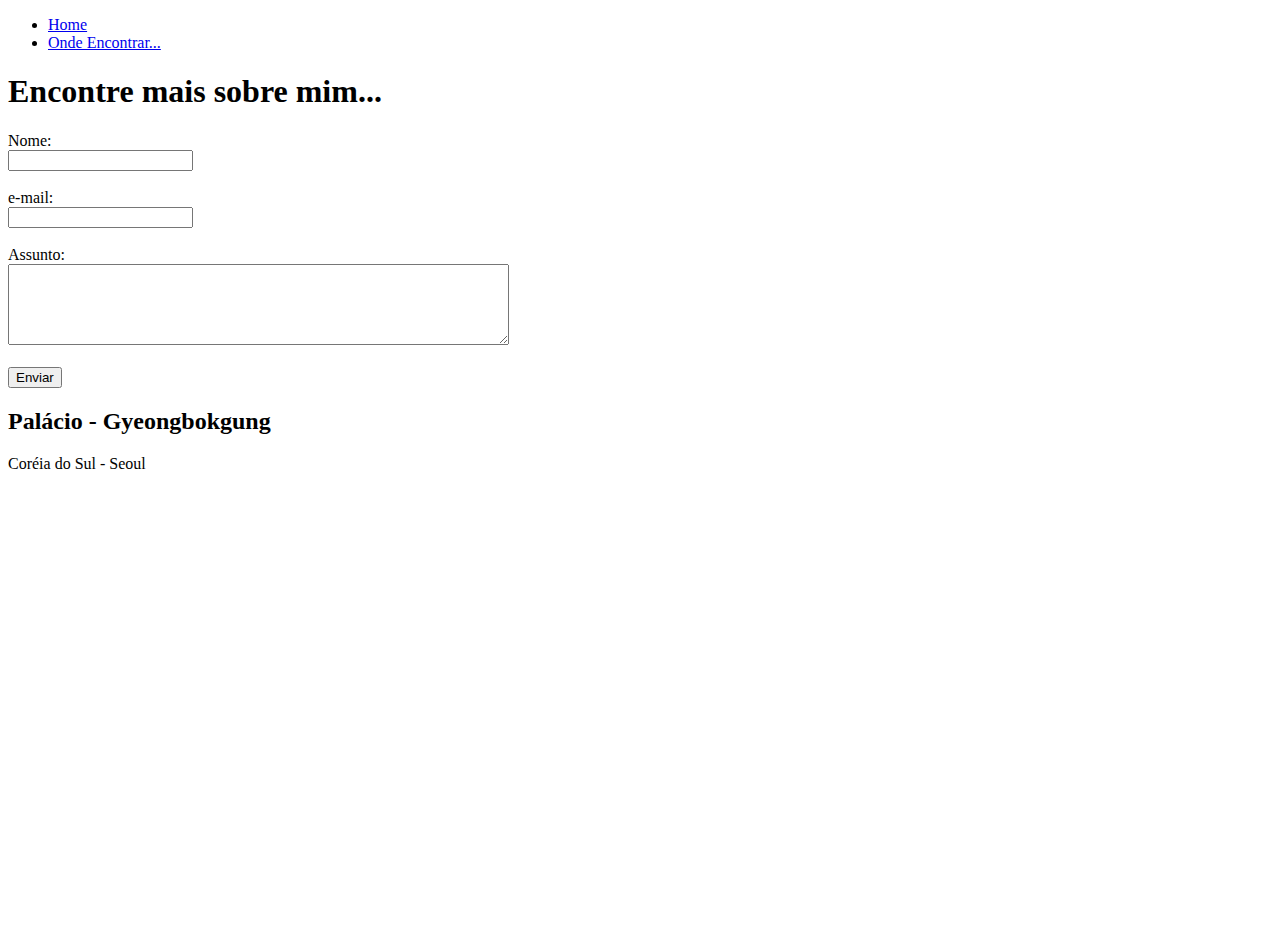
==== contato.html @ d7f0b747 "Primeira tarefa sobre Html" ====
<!DOCTYPE html>
<html lang="pt-br">
<head>
    <meta charset="UTF-8">
    <meta http-equiv="X-UA-Compatible" content="IE=edge">
    <meta name="viewport" content="width=device-width, initial-scale=1.0">
    <title>Perfil</title>
</head>
<body>
    <ul>
        <li>
            <a href="index.html"  >
             Home</a>
        </li>
        <li>
         <a href="contato.html"  > Onde Encontrar...
         </a>
     </li>
    </ul>
    <h1>Encontre mais sobre mim...</h1>

    <form>
        <label for="nome">Nome:</label> <br>
        <input type="text" id="nome">
       <br>
       <br>
        <label for="email">e-mail:</label> <br>
        <input type="email" id="email">
       <br>    <!--Coloca o formulário um de baixo do outro-->
       <br> 
        <label for="assunto">Assunto:</label> <br>
        <textarea name="text" id="assunto"  cols="60" rows="5"></textarea>
        <br>
        <br>
        <button>Enviar</button>
    </form>
  <h2>Palácio - Gyeongbokgung</h2>
  <p>Coréia do Sul - Seoul</p>
  <iframe src="https://www.google.com/maps/embed?pb=!1m18!1m12!1m3!1d404730.56789657054!2d126.977041!3d37.579617!2m3!1f0!2f0!3f0!3m2!1i1024!2i768!4f13.1!3m3!1m2!1s0x357ca2c74aeddea1%3A0x8b3046532cc715f6!2sGyeongbokgung!5e0!3m2!1spt-BR!2sbr!4v1623875708815!5m2!1spt-BR!2sbr" width="600" height="450" style="border:0;" allowfullscreen="" loading="lazy"></iframe>
</body>
</html>
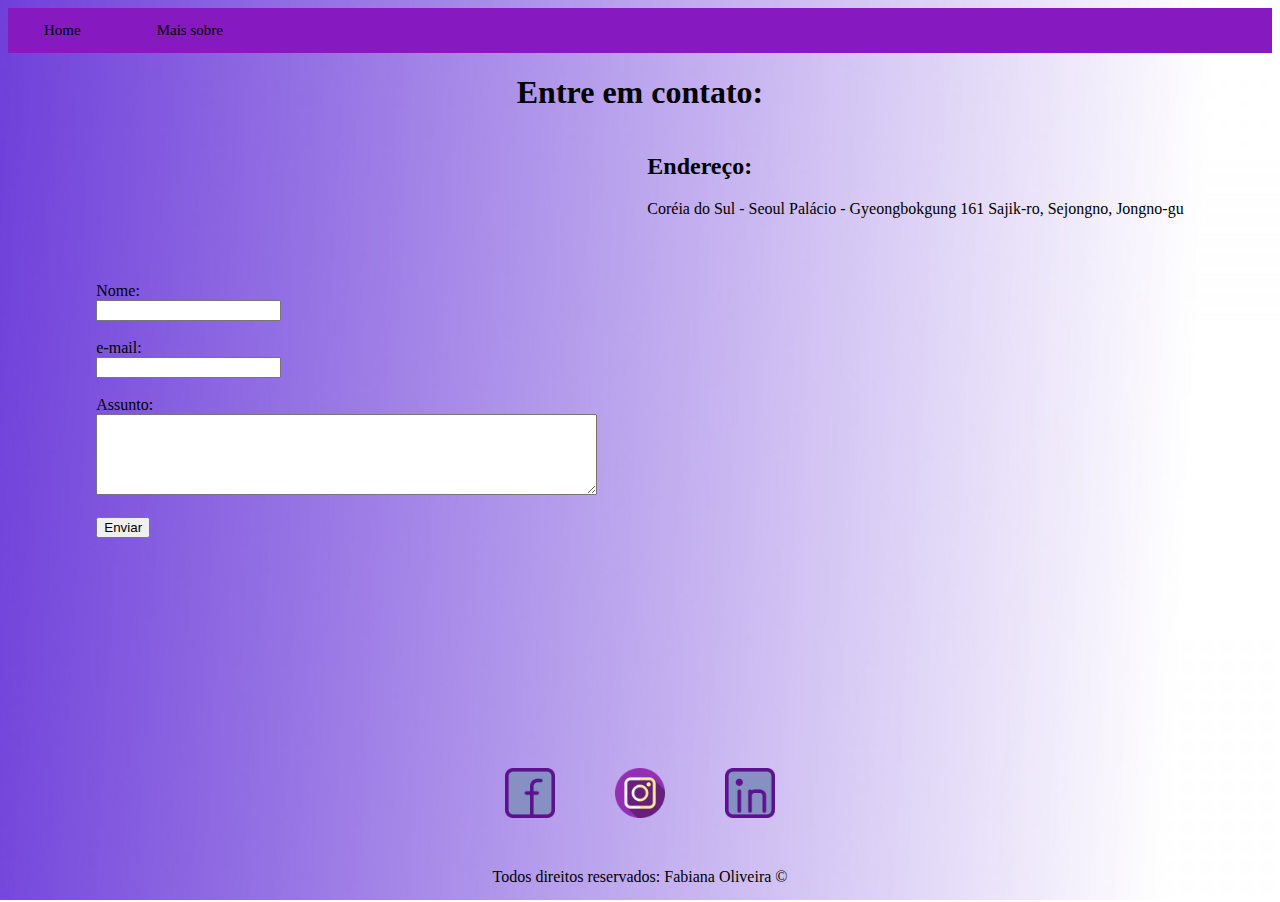
==== commit 4ba33ea7: "Primeira etapa do Css" ====
--- a/contato.html
+++ b/contato.html
@@ -5,37 +5,73 @@
     <meta http-equiv="X-UA-Compatible" content="IE=edge">
     <meta name="viewport" content="width=device-width, initial-scale=1.0">
     <title>Perfil</title>
+
+    <link rel="stylesheet" href="assets/Css/style.css">
 </head>
 <body>
-    <ul>
+    <ul id="menu">
         <li>
             <a href="index.html"  >
              Home</a>
         </li>
         <li>
-         <a href="contato.html"  > Onde Encontrar...
+         <a href="contato.html"  > Mais sobre
          </a>
      </li>
     </ul>
-    <h1>Encontre mais sobre mim...</h1>
+    <h1 class="center">Entre em contato:</h1>
 
-    <form>
-        <label for="nome">Nome:</label> <br>
-        <input type="text" id="nome">
-       <br>
-       <br>
-        <label for="email">e-mail:</label> <br>
-        <input type="email" id="email">
-       <br>    <!--Coloca o formulário um de baixo do outro-->
-       <br> 
-        <label for="assunto">Assunto:</label> <br>
-        <textarea name="text" id="assunto"  cols="60" rows="5"></textarea>
-        <br>
-        <br>
-        <button>Enviar</button>
-    </form>
-  <h2>Palácio - Gyeongbokgung</h2>
-  <p>Coréia do Sul - Seoul</p>
-  <iframe src="https://www.google.com/maps/embed?pb=!1m18!1m12!1m3!1d404730.56789657054!2d126.977041!3d37.579617!2m3!1f0!2f0!3f0!3m2!1i1024!2i768!4f13.1!3m3!1m2!1s0x357ca2c74aeddea1%3A0x8b3046532cc715f6!2sGyeongbokgung!5e0!3m2!1spt-BR!2sbr!4v1623875708815!5m2!1spt-BR!2sbr" width="600" height="450" style="border:0;" allowfullscreen="" loading="lazy"></iframe>
+    <div class="container mb-50">
+
+        <div>
+        <form>
+            <label for="nome">Nome:</label> <br>
+            <input type="text" id="nome">
+           <br>
+           <br>
+            <label for="email">e-mail:</label> <br>
+            <input type="email" id="email">
+           <br>    <!--Coloca o formulário um de baixo do outro-->
+           <br> 
+            <label for="assunto">Assunto:</label> <br>
+            <textarea name="text" id="assunto"  cols="60" rows="5"></textarea>
+            <br>
+            <br>
+            <button>Enviar</button>
+        
+
+    </div>
+
+
+<div class="ml-50"> 
+    <h2>Endereço:</h2>
+
+  <p class="center">
+     Coréia do Sul - Seoul
+     Palácio - Gyeongbokgung
+     161 Sajik-ro, Sejongno, Jongno-gu</p>
+  <iframe src="https://www.google.com/maps/embed?pb=!1m18!1m12!1m3!1d404730.56789657054!2d126.977041!3d37.579617!2m3!1f0!2f0!3f0!3m2!1i1024!2i768!4f13.1!3m3!1m2!1s0x357ca2c74aeddea1%3A0x8b3046532cc715f6!2sGyeongbokgung!5e0!3m2!1spt-BR!2sbr!4v1623875708815!5m2!1spt-BR!2sbr" width="450" height="450" style="border:0;" allowfullscreen="" loading="lazy"></iframe>
+
+</div>  
+
+</form>
+</div>
+<footer>
+
+    <div class="container">
+      <a href="www.facebook.com" target="_blank">
+         <img class="tm-social p-30" src="assets/img/facebook.png" alt="Logo do facebook">
+      </a>
+       <a href="www.instagram.com" target="_blank">
+          <img class="tm-social p-30" src="assets/img/instagram.png" alt="Logo do instagram">
+       </a>
+       <a href="www.linkedin.com" target="_blank">
+          <img class="tm-social p-30" src="assets/img/linkedin.png" alt="Logo do linkedin">
+       </a>
+    </div>
+    <p class="center">
+       Todos direitos reservados: Fabiana Oliveira &copy;
+    </p>
+ </footer>
 </body>
 </html>--- a/assets/Css/style.css
+++ b/assets/Css/style.css
@@ -0,0 +1,106 @@
+/*
+Estilos da página index.html
+*/
+
+body{
+    background: url("../img/purplefundo.jpg");
+    background-attachment: fixed;
+    background-size: cover;
+    background-repeat: repeat;
+    background-position: right bottom;
+}
+/*#back-ground{
+    background-image: url("img/purplefundo.jpg");
+    background-color: #9669dde1;
+    background-attachment: fixed;
+    background-size: cover;
+    background-repeat: repeat;
+    background-position: right bottom;
+}*/
+
+.p1 {
+    font-family: "Times New Roman", Times, serif;
+  }
+ .center{
+    text-align: center;
+ }
+.justify{
+    text-align: justify;
+}
+
+
+.br-50{
+    display: flex;
+    flex-flow: row;
+    padding: 30px; 
+    border: 1px;
+    border-radius: 30%;
+}
+.br{
+    border-radius: 30%;
+    padding: 40px; 
+}
+/*.wh{
+    width:00px;
+    height: 500px;
+}*/
+
+.container{
+    display:flex;
+    flex-flow: row;
+    justify-content: center;
+    align-items: center;
+}
+ul {
+    list-style-type: none;
+    margin: 0;
+    padding: 0;
+    overflow:hidden;
+    background-color: rgb(134, 25, 192);
+    
+  }
+  /*Testar cada uma das linhas*/
+  li a, .dropbtn {
+    display: inline-block;
+    color: white;
+    text-align: center;
+    padding: 14px 16px;
+    text-decoration: none;
+  }
+
+    #menu li{
+        display: inline;
+        padding: 20px;
+        
+
+}
+#menu li a{
+    font-family: "Times New Roman", Times, serif;
+    text-decoration: none; 
+    color:black;
+    font-size: 15px;
+
+}
+#menu li a:hover{
+    
+    color:blueviolet;
+}
+.p-30{
+    padding: 30px;
+}
+
+.tm-social{
+    width:50;
+    height: 50px;
+}
+.mb-50{
+    margin-bottom: 50px;
+}
+/*
+Estilos da página contato.html
+*/
+
+
+.ml-50{
+    margin-left: 50px;
+}